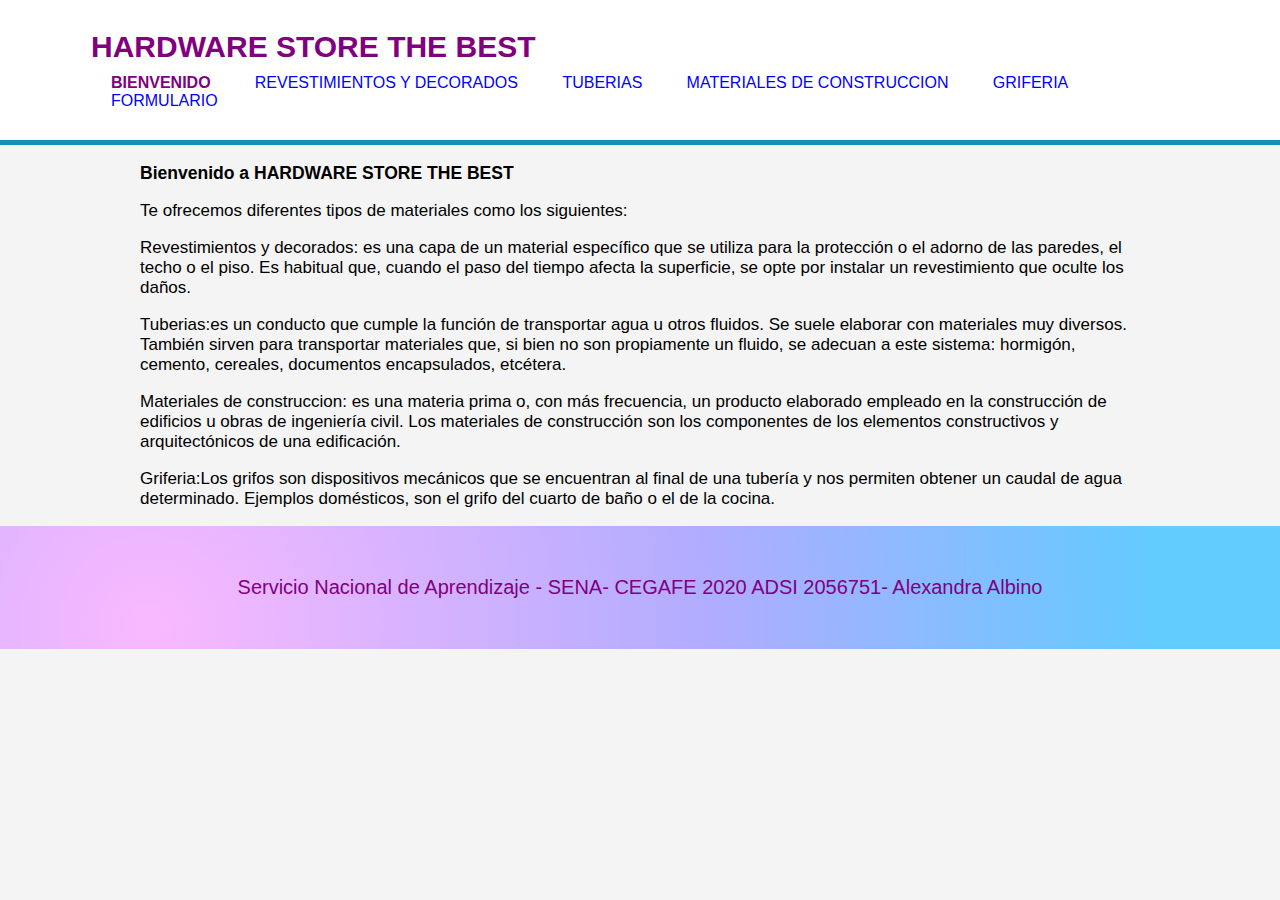
==== index.html @ 2379280c "Paquete inicial de sitio web" ====
<!DOCTYPE html>
<html lang="en">
<head>
    <meta charset="UTF-8">
    <meta name="viewport" content="width=device-width, initial-scale=1.0">
    <meta name="viewport" content="user-scalable=yes, initial-scale=1, maximum-scale=2, minimun-scale1=" />
    
    <title>Desarrollo Web </title>
    <link rel="stylesheet" href="CSS/Estilos2.css">
    <link rel="stylesheet" href="CSS/Estilos.css">

</head>
<body>
        <header>
            <div class="contenedor">
              <div id ="marca">
                  <h1> <span class="resaltado">HARDWARE STORE THE BEST </span> </h1>
              </div> 
              <nav>
                <ul>
                    <li class="actual"><a href="index.html">Bienvenido</a></li>
                    <li><a href="revestimientos y decorados.html">Revestimientos y Decorados </a></li>
                    <li><a href="tuberia.html">Tuberias</a></li>
                    <li><a href="materiales de construccion.html">Materiales de Construccion</a></li>
                    <li><a href="griferia.html">Griferia</a></li>
                    <li><a href="formulario.html">Formulario</a></li>
                </ul>
            </div>
        </header>
    
        <main class="main-index">
            <h3>Bienvenido a HARDWARE STORE THE BEST</h3>
                <p>Te ofrecemos diferentes tipos de materiales como los siguientes:</p>
               <p>Revestimientos y decorados: es una capa de un material específico que se
                utiliza para la protección o el adorno de las paredes, el techo o el piso. 
               Es habitual que, cuando el paso del tiempo afecta la superficie, se opte por
                instalar un revestimiento que oculte los daños.</p>
               <p>Tuberias:es un conducto que cumple la función de transportar agua u otros fluidos.
                Se suele elaborar con materiales muy diversos. También sirven para transportar 
               materiales que, si bien no son propiamente un fluido, se adecuan a este sistema:
                hormigón, cemento, cereales, documentos encapsulados, etcétera. </p>
              <p> Materiales de construccion: es una materia prima o, con más frecuencia, 
               un producto elaborado empleado en la construcción de edificios u obras
                de ingeniería civil. Los materiales de construcción son los componentes 
               de los elementos constructivos y arquitectónicos de una edificación.</p>
               <p>Griferia:Los grifos son dispositivos mecánicos que se encuentran al final
                de una tubería y nos permiten obtener un caudal de agua determinado. 
               Ejemplos domésticos, son el grifo del cuarto de baño o el de la cocina.</p>
        
                <!-- <section class="slider">
                    <ul>
                        <li>
                            <img src="img/fer1.jpg">
                        </li>
                        <li>
                            <img src="img/fer2.jpeg">
                        </li>
                        <li>
                            <img src="img/fer3.jpg">
                        </li>
                        <li>
                            <img src="img/fer4.png">
                        </li>
    
                    </ul>
                </section> -->
                
        </main >
    
        <footer>
            <p>Servicio Nacional de Aprendizaje - SENA- 
            CEGAFE 2020 ADSI 2056751- Alexandra Albino </p>
        </footer>

</body>

</html>
---- CSS/Estilos2.css ----
.slider{
    overflow: hidden;
    margin: auto;
    width: 100%;
}
.slider ul{
    display: flex;
    padding: 0px;
    width: 100%;
    position: relative;
    margin: 0;
    left: 0;
    animation: 20s slider infinite;
    animation-direction: alternate;
}
.slider img{
    width: 100%;
    height: 400px;
    float: left;
}
.slider li{
    width: 100%;
    list-style: none;
}
@keyframes slider{
    0%{
        margin-left: 0;
    }
    20%{
        margin-left: 0;
    }
    40%{
        margin-left: -100%;
    }
    60%{
        margin-left: -200%;
    }
    80%{
        margin-left: -300%;
    }
    100%{
        margin-left: -400%;
    }
}
---- CSS/Estilos.css ----
body{
    font: 15px
    arial, helvetica, sans-serif;
    color:black;
    padding: 0px;
    margin: 0px;
    background-color: #f4f4f4;
}
.contenedor{
    width: 90%;
    margin: auto;
    overflow: hidden;
}
ul{
    margin: 0px;
    padding: 0px;
}
header{
    background-color: #fff;
    color: black;
    padding: 30px;
    border-bottom: 5px solid #1293b4
}
header a{
    color: blue;
    text-decoration: none;
    text-transform: uppercase;
    font-size: 16px
}
header li{
    display: inline;
    padding: 0px 20px 0px 20px;
}
header #marca {
    float: left;
}
header #marca h1{
    margin: 0px;
}
header nav{
    float: right;
    margin-top: 10px;
}
header .resaltado, header .actual a{
    color: purple;
    font-weight: bold;
}
header a:hover{
    color: red;
    font-weight:bold;
}

/* ------TUBERIA----------- */

.seccion-tuberia{
    display: flex;
    flex-flow: row wrap;
    justify-content: space-around;
    padding: 20px;
}

.seccion-tuberia h2{
    font-size: 1.5em;
    color: rgb(43, 43, 151);
}

.producto-tuberia{
    border: 1px solid blue;
    display: flex;
    flex-direction: column;
    flex-wrap: no-wrap;
    justify-content: center;
    align-items: center;
    width: 300px;
    height: auto;
    padding: 10px;
    margin: 10px;
}

.producto-tuberia img{
    width: 100%;
    height: auto;
}

span.precio{
    font-size: 1.4em;
    font-weight: bold;
    color: red;
    margin: 1em 0;

}

.descripcion{
    font-size: 1.5em;
    text-align: justify;
}

.producto-tuberia button{
    padding: 15px 0;
    width: 100%;
    font-size: 1em;
    background-color: purple;
    color: white;
    border: 0px;
}

footer{
    width: 100%;
    background-image: radial-gradient( circle farthest-corner at 11.7% 80.6%,  rgba(249,185,255,1) 0%, rgba(177,172,255,1) 49.3%, rgba(98,203,255,1) 89% );
    padding: 30px 0;
    color:purple; /* Cambiamos el color de texto */
    text-align: center;
    font-size: 20px;
}

form{
    width: 500px;
    display: flex;
    flex-flow: column wrap;
    box-shadow: 0px 0px 5px black;
    padding: 20px;
    margin-bottom: 20px;
}

.campo{
    margin: 7px 0px;
    font-size: 15px;
    padding:10px;
}

textarea.campo{
    height: 200px;
}

form button{
    margin-top: 10px;
    padding:15px;
    font-size: 15px;
    background-color: purple;
    color: white;
    border: 0px;
} 

.main-formulario{
    display: flex;
    flex-flow: column wrap;
    align-items: center;
}



.main-index{
    width: 100vw;
    /* max-width: 1000px;
    margin: 0 auto;    */
}

@media (min-width: 768px) {
    .main-index{
        max-width: 1000px;
        margin: 0 auto;   
    }
  }

.main-index p{
    font-size: 17px;
    width: 100%;
}
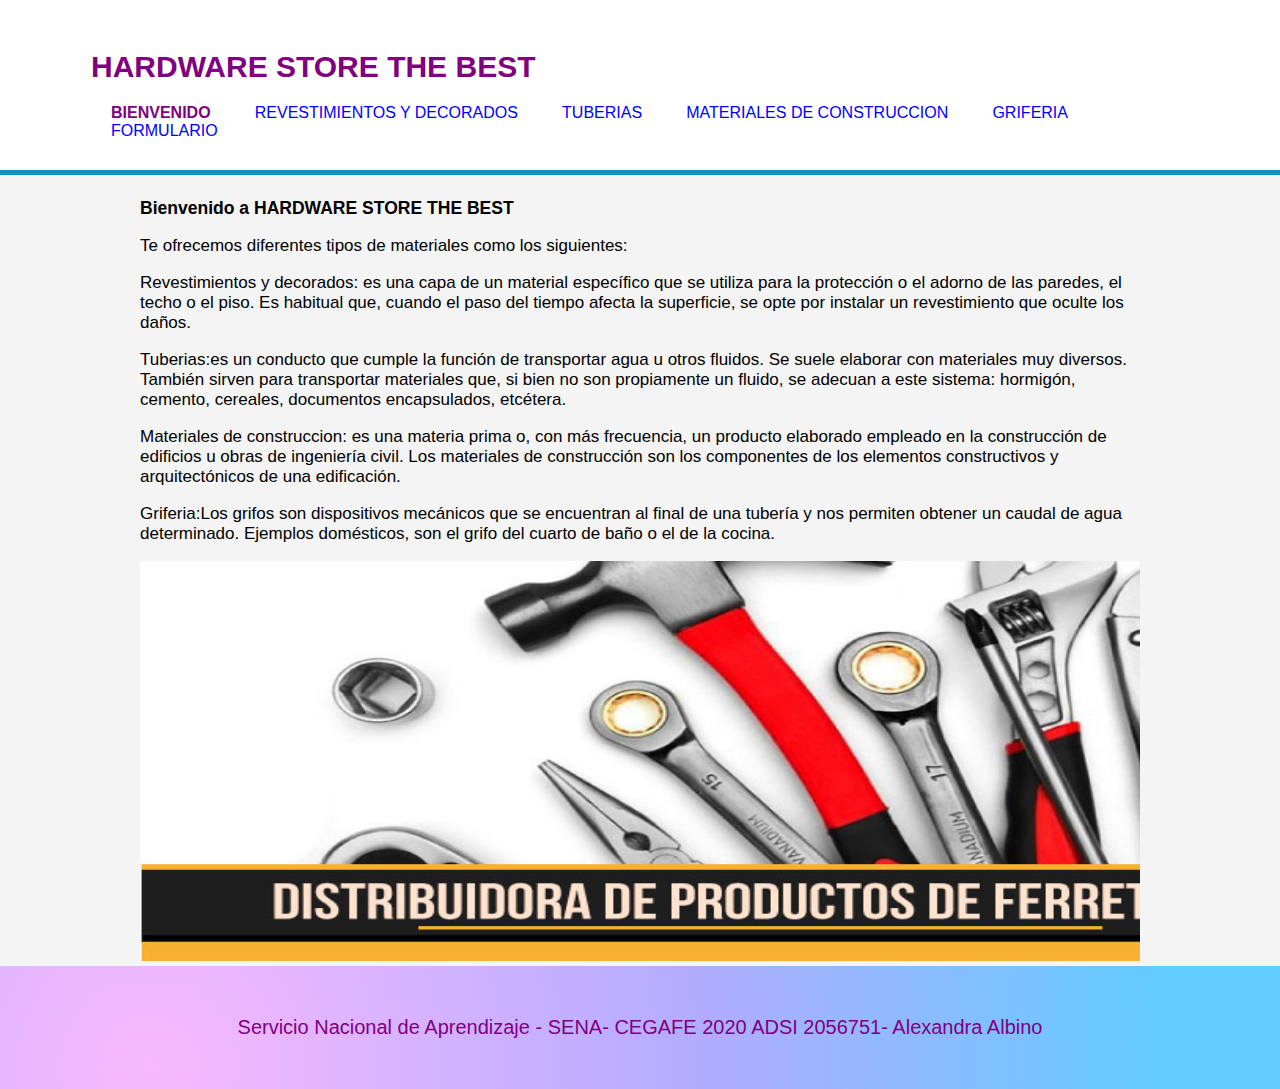
==== commit 70ffd8bd: "index arreglado" ====
--- a/index.html
+++ b/index.html
@@ -13,18 +13,19 @@
 <body>
         <header>
             <div class="contenedor">
-              <div id ="marca">
-                  <h1> <span class="resaltado">HARDWARE STORE THE BEST </span> </h1>
-              </div> 
-              <nav>
-                <ul>
-                    <li class="actual"><a href="index.html">Bienvenido</a></li>
-                    <li><a href="revestimientos y decorados.html">Revestimientos y Decorados </a></li>
-                    <li><a href="tuberia.html">Tuberias</a></li>
-                    <li><a href="materiales de construccion.html">Materiales de Construccion</a></li>
-                    <li><a href="griferia.html">Griferia</a></li>
-                    <li><a href="formulario.html">Formulario</a></li>
-                </ul>
+                <div id ="marca">
+                    <h1> <span class="resaltado">HARDWARE STORE THE BEST </span> </h1>
+                </div> 
+                <nav>
+                    <ul>
+                        <li class="actual"><a href="index.html">Bienvenido</a></li>
+                        <li><a href="revestimientos y decorados.html">Revestimientos y Decorados </a></li>
+                        <li><a href="tuberia.html">Tuberias</a></li>
+                        <li><a href="materiales de construccion.html">Materiales de Construccion</a></li>
+                        <li><a href="griferia.html">Griferia</a></li>
+                        <li><a href="formulario.html">Formulario</a></li>
+                    </ul>
+                </nav>
             </div>
         </header>
     
@@ -47,7 +48,7 @@
                 de una tubería y nos permiten obtener un caudal de agua determinado. 
                Ejemplos domésticos, son el grifo del cuarto de baño o el de la cocina.</p>
         
-                <!-- <section class="slider">
+                <section class="slider">
                     <ul>
                         <li>
                             <img src="img/fer1.jpg">
@@ -63,7 +64,7 @@
                         </li>
     
                     </ul>
-                </section> -->
+                </section>
                 
         </main >
     
--- a/CSS/Estilos2.css
+++ b/CSS/Estilos2.css
@@ -1,12 +1,12 @@
 .slider{
     overflow: hidden;
     margin: auto;
-    width: 100%;
+    width: 100%:
 }
 .slider ul{
     display: flex;
     padding: 0px;
-    width: 100%;
+    width: 500%;
     position: relative;
     margin: 0;
     left: 0;
@@ -15,9 +15,16 @@
 }
 .slider img{
     width: 100%;
-    height: 400px;
+    height: 200px;
     float: left;
 }
+
+@media (min-width: 768px) {
+    .slider img{
+        height: 400px;
+    }
+}
+
 .slider li{
     width: 100%;
     list-style: none;
--- a/CSS/Estilos.css
+++ b/CSS/Estilos.css
@@ -7,31 +7,56 @@
     background-color: #f4f4f4;
 }
 .contenedor{
-    width: 90%;
+    width: 100%;
     margin: auto;
     overflow: hidden;
 }
+
+@media (min-width: 992px) {
+    .contenedor{
+        width: 90%;
+        margin: 0 auto;   
+    }
+}
+
 ul{
     margin: 0px;
     padding: 0px;
 }
+
 header{
     background-color: #fff;
     color: black;
     padding: 30px;
     border-bottom: 5px solid #1293b4
 }
+
 header a{
     color: blue;
     text-decoration: none;
     text-transform: uppercase;
     font-size: 16px
 }
+
 header li{
-    display: inline;
-    padding: 0px 20px 0px 20px;
-}
-header #marca {
+    display: block;
+    margin: 0px;
+    padding: 0px 20px;
+}
+
+header h1{
+    display: block;
+}
+
+@media (min-width: 992px) {
+    header li{
+        display: inline-block;
+        /* padding: 0px 20px 0px 20px; */
+    }
+
+}
+
+/* header #marca {
     float: left;
 }
 header #marca h1{
@@ -40,11 +65,13 @@
 header nav{
     float: right;
     margin-top: 10px;
-}
+} */
+
 header .resaltado, header .actual a{
     color: purple;
     font-weight: bold;
 }
+
 header a:hover{
     color: red;
     font-weight:bold;
@@ -158,9 +185,10 @@
 @media (min-width: 768px) {
     .main-index{
         max-width: 1000px;
-        margin: 0 auto;   
+        margin: 0 auto;
+        padding: 5px;   
     }
-  }
+}
 
 .main-index p{
     font-size: 17px;
